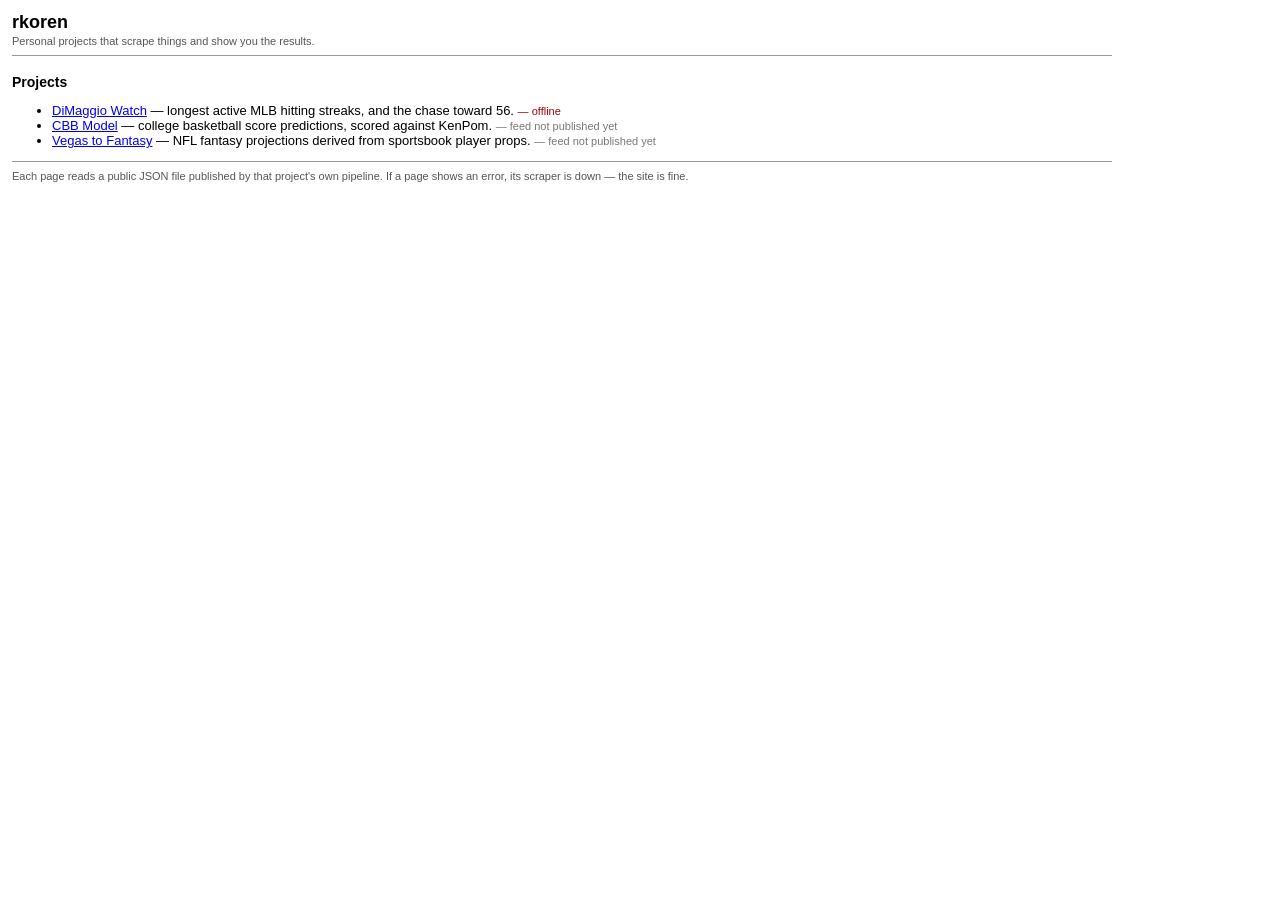
==== site/index.html @ 6981fbaf "Scaffold static project portal One static site that renders public JSON published by each project's " ====
<!DOCTYPE html>
<html lang="en">
<head>
<meta charset="utf-8">
<meta name="viewport" content="width=device-width, initial-scale=1">
<title>rkoren</title>
<link rel="stylesheet" href="./style.css">
</head>
<body>

<h1>rkoren</h1>
<p class="sub">Personal projects that scrape things and show you the results.</p>
<hr>

<h2>Projects</h2>
<ul>
  <li>
    <a href="./dimaggio/">DiMaggio Watch</a> &mdash;
    longest active MLB hitting streaks, and the chase toward 56.
    <span class="stale" id="st-dimaggio"></span>
  </li>
  <li>
    <a href="./cbb/">CBB Model</a> &mdash;
    college basketball score predictions, scored against KenPom.
    <span class="stale" id="st-cbb"></span>
  </li>
  <li>
    <a href="./v2f/">Vegas to Fantasy</a> &mdash;
    NFL fantasy projections derived from sportsbook player props.
    <span class="stale" id="st-v2f"></span>
  </li>
</ul>

<hr>
<p class="sub">
  Each page reads a public JSON file published by that project's own pipeline.
  If a page shows an error, its scraper is down &mdash; the site is fine.
</p>

<script src="./lib.js"></script>
<script>
/* One-line liveness per project.

   Two distinct non-live states, deliberately styled differently:
     pending  -> feed not published yet (expected; muted, not an error)
     offline  -> feed should be up and isn't (red; something is broken)
   Collapsing these would paint the page red for work that simply isn't done. */
(function () {
  var SOURCES = [
    { id: "st-dimaggio", url: "https://dimaggio-watch-data-674325521451.s3.us-east-1.amazonaws.com/streaks.json" },
    { id: "st-cbb", pending: "feed not published yet" },
    { id: "st-v2f", pending: "feed not published yet" }
  ];
  SOURCES.forEach(function (s) {
    var node = el(s.id);
    if (!node) return;
    if (s.pending) {
      node.innerHTML = '<span class="muted">&mdash; ' + s.pending + "</span>";
      return;
    }
    fetchJSON(s.url)
      .then(function (d) { node.textContent = "\u2014 " + agoText(d.generatedAt); })
      .catch(function () { node.innerHTML = '<span class="err">&mdash; offline</span>'; });
  });
})();
</script>

</body>
</html>
---- site/style.css ----
/* Deliberately barebones. Restyling is a later pass — see CLAUDE.md. */
body {
  font-family: Verdana, Geneva, sans-serif;
  font-size: 13px;
  background: #ffffff;
  color: #000000;
  margin: 12px;
  max-width: 1100px;
}
h1 { font-size: 18px; margin: 0 0 2px 0; }
h2 { font-size: 14px; margin: 18px 0 4px 0; }
hr { border: 0; border-top: 1px solid #999; margin: 8px 0; }
a { color: #0000ee; }
a:visited { color: #551a8b; }

.nav { font-size: 12px; margin-bottom: 8px; }
.sub { color: #555; font-size: 11px; margin: 0 0 8px 0; }

table { border-collapse: collapse; font-size: 12px; margin-top: 6px; }
th, td { border: 1px solid #999; padding: 2px 6px; text-align: left; }
th { background: #dddddd; font-weight: bold; cursor: pointer; white-space: nowrap; }
th.nosort { cursor: default; }
tr:nth-child(even) td { background: #f4f4f4; }
td.num, th.num { text-align: right; font-family: "Courier New", monospace; }

.state { padding: 6px 0; font-size: 12px; }
.err { color: #aa0000; }
.err code { font-size: 11px; color: #555; word-break: break-all; }
.stale { color: #555; font-size: 11px; }

.live { color: #aa0000; font-weight: bold; }
.jeopardy { color: #b36b00; }
.muted { color: #777; }
.controls { margin: 8px 0; font-size: 12px; }
.controls label { margin-right: 10px; }
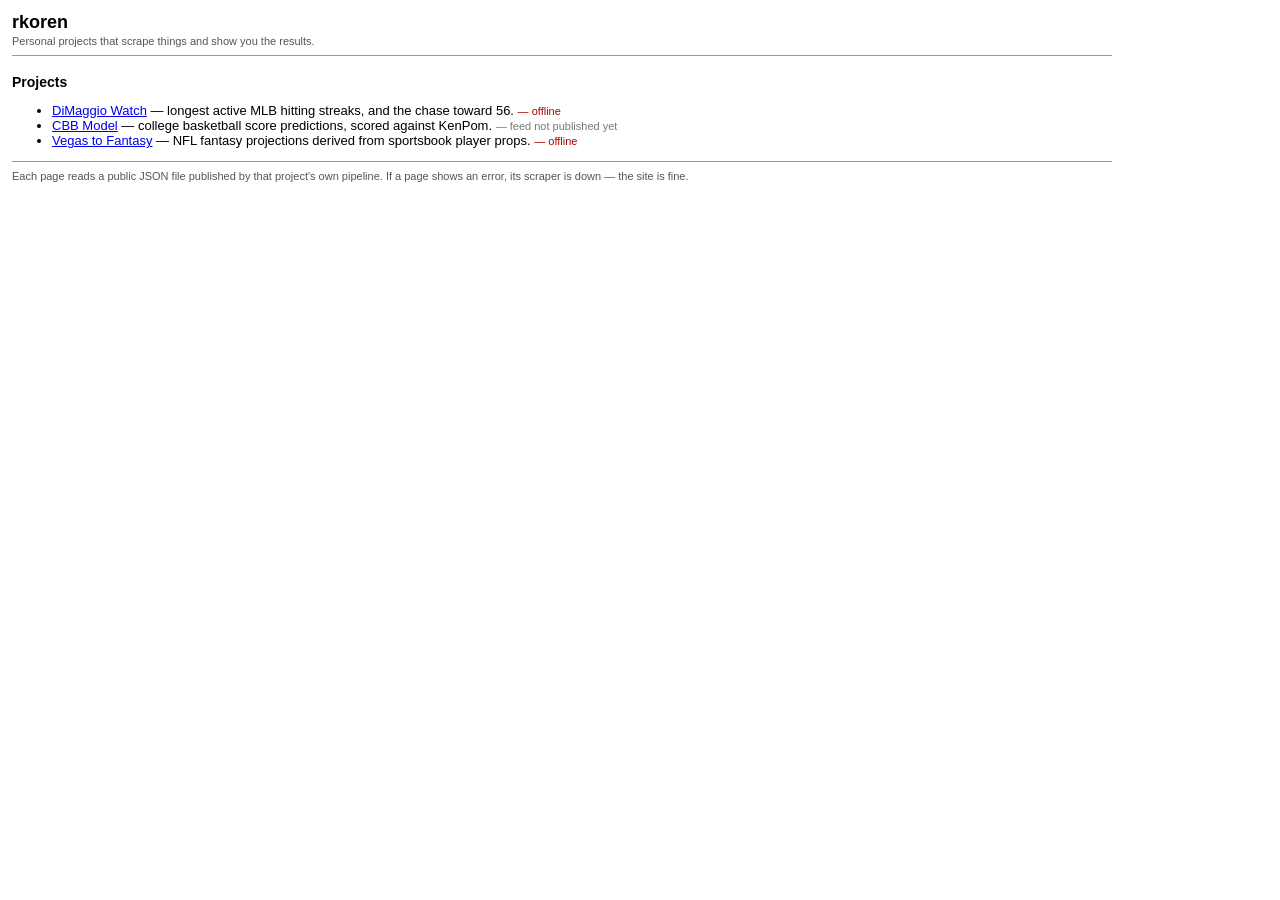
==== commit b1ff6bdd: "v2f setup" ====
--- a/site/index.html
+++ b/site/index.html
@@ -49,7 +49,7 @@
   var SOURCES = [
     { id: "st-dimaggio", url: "https://dimaggio-watch-data-674325521451.s3.us-east-1.amazonaws.com/streaks.json" },
     { id: "st-cbb", pending: "feed not published yet" },
-    { id: "st-v2f", pending: "feed not published yet" }
+    { id: "st-v2f", url: "https://v2f-674325521451-us-east-1-an.s3.us-east-1.amazonaws.com/v2f/public/latest.json" }
   ];
   SOURCES.forEach(function (s) {
     var node = el(s.id);
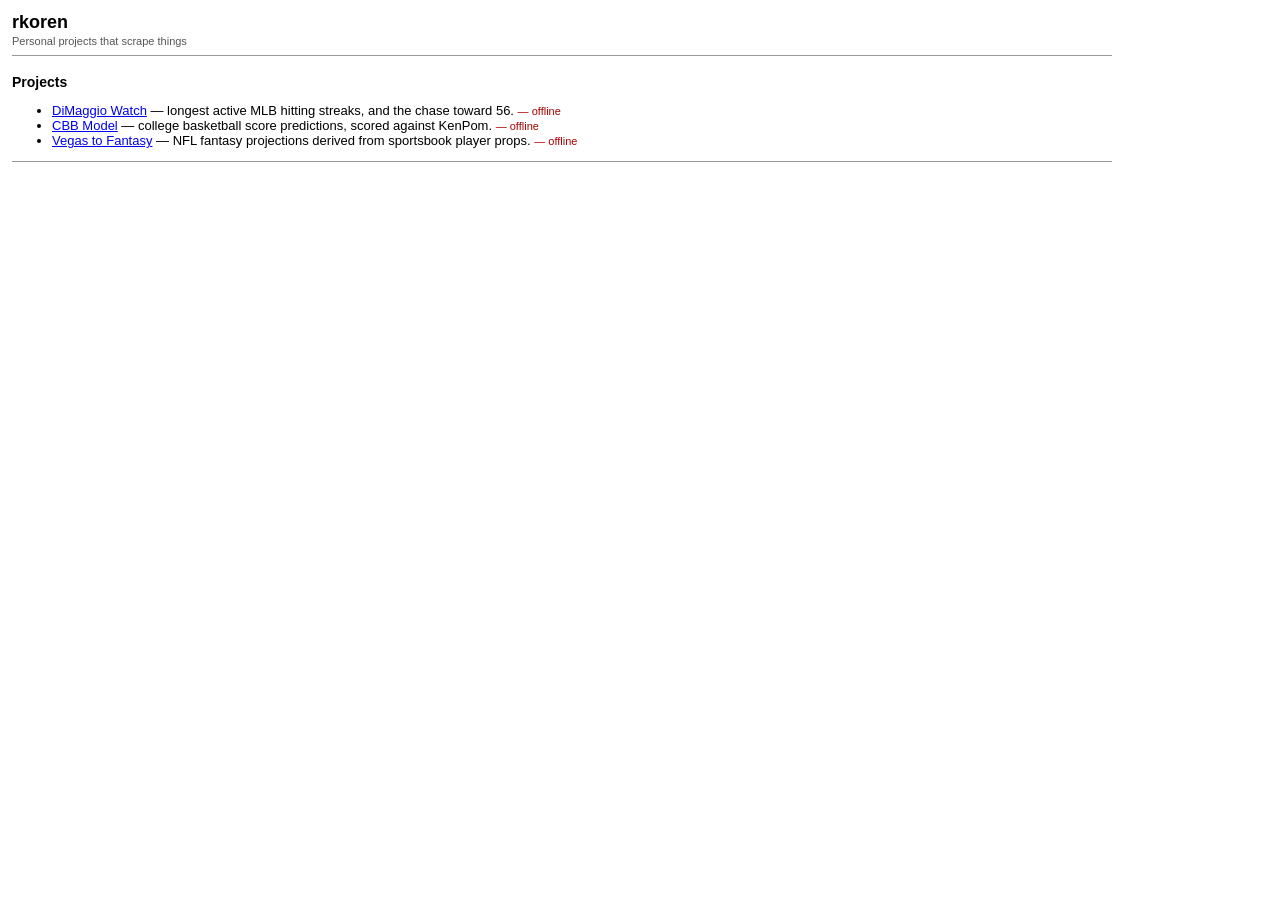
==== commit 723ce628: "search" ====
--- a/site/index.html
+++ b/site/index.html
@@ -9,7 +9,7 @@
 <body>
 
 <h1>rkoren</h1>
-<p class="sub">Personal projects that scrape things and show you the results.</p>
+<p class="sub">Personal projects that scrape things</p>
 <hr>
 
 <h2>Projects</h2>
@@ -32,10 +32,6 @@
 </ul>
 
 <hr>
-<p class="sub">
-  Each page reads a public JSON file published by that project's own pipeline.
-  If a page shows an error, its scraper is down &mdash; the site is fine.
-</p>
 
 <script src="./lib.js"></script>
 <script>
@@ -48,7 +44,7 @@
 (function () {
   var SOURCES = [
     { id: "st-dimaggio", url: "https://dimaggio-watch-data-674325521451.s3.us-east-1.amazonaws.com/streaks.json" },
-    { id: "st-cbb", pending: "feed not published yet" },
+    { id: "st-cbb", url: "https://reilly-cbb-model-data.s3.us-east-1.amazonaws.com/public/latest.json" },
     { id: "st-v2f", url: "https://v2f-674325521451-us-east-1-an.s3.us-east-1.amazonaws.com/v2f/public/latest.json" }
   ];
   SOURCES.forEach(function (s) {
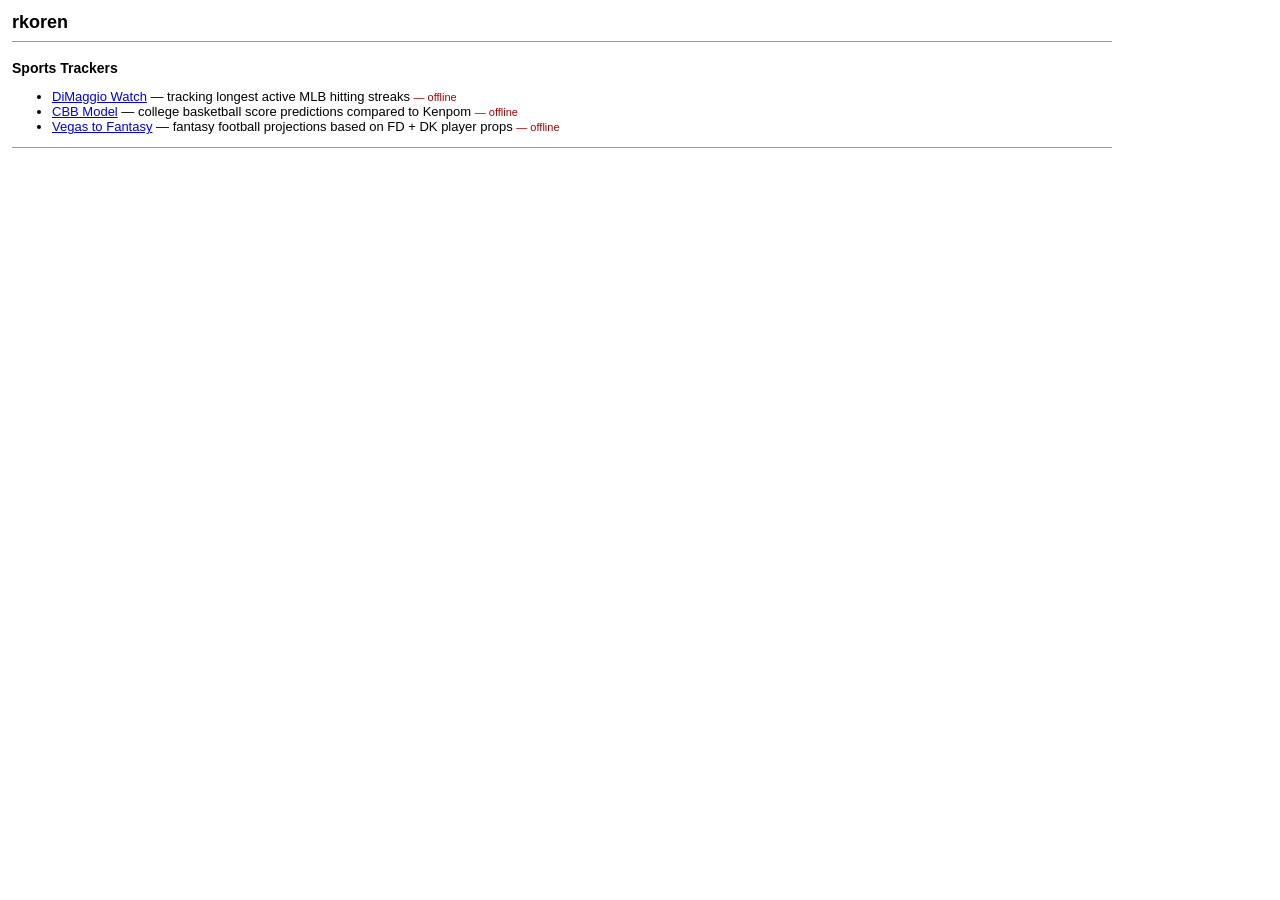
==== commit 5ca5f6e1: "naming and registered domain" ====
--- a/site/index.html
+++ b/site/index.html
@@ -4,29 +4,31 @@
 <meta charset="utf-8">
 <meta name="viewport" content="width=device-width, initial-scale=1">
 <title>rkoren</title>
+<link rel="canonical" href="https://rkoren.com/">
+<link rel="icon" type="image/png" sizes="64x64" href="./assets/me-64.png">
+<link rel="apple-touch-icon" sizes="180x180" href="./assets/me-180.png">
 <link rel="stylesheet" href="./style.css">
 </head>
 <body>
 
 <h1>rkoren</h1>
-<p class="sub">Personal projects that scrape things</p>
 <hr>
 
-<h2>Projects</h2>
+<h2>Sports Trackers</h2>
 <ul>
   <li>
     <a href="./dimaggio/">DiMaggio Watch</a> &mdash;
-    longest active MLB hitting streaks, and the chase toward 56.
+    tracking longest active MLB hitting streaks
     <span class="stale" id="st-dimaggio"></span>
   </li>
   <li>
     <a href="./cbb/">CBB Model</a> &mdash;
-    college basketball score predictions, scored against KenPom.
+    college basketball score predictions compared to Kenpom
     <span class="stale" id="st-cbb"></span>
   </li>
   <li>
     <a href="./v2f/">Vegas to Fantasy</a> &mdash;
-    NFL fantasy projections derived from sportsbook player props.
+    fantasy football projections based on FD + DK player props
     <span class="stale" id="st-v2f"></span>
   </li>
 </ul>
@@ -35,12 +37,6 @@
 
 <script src="./lib.js"></script>
 <script>
-/* One-line liveness per project.
-
-   Two distinct non-live states, deliberately styled differently:
-     pending  -> feed not published yet (expected; muted, not an error)
-     offline  -> feed should be up and isn't (red; something is broken)
-   Collapsing these would paint the page red for work that simply isn't done. */
 (function () {
   var SOURCES = [
     { id: "st-dimaggio", url: "https://dimaggio-watch-data-674325521451.s3.us-east-1.amazonaws.com/streaks.json" },
--- a/site/style.css
+++ b/site/style.css
@@ -33,3 +33,28 @@
 .muted { color: #777; }
 .controls { margin: 8px 0; font-size: 12px; }
 .controls label { margin-right: 10px; }
+
+/* Distribution chart: plain inline SVG, no charting library. */
+svg.dist { display: block; margin: 6px 0 2px 0; max-width: 100%; }
+svg.dist .axis, svg.dist .tick { stroke: #999; stroke-width: 1; }
+svg.dist .tlab { font-family: Verdana, sans-serif; font-size: 9px; fill: #555; }
+svg.dist polyline { fill: none; stroke-width: 1.5; }
+.legend { font-size: 11px; color: #555; margin: 2px 0 4px 0; }
+
+/* Eight series colours, distinguishable without relying on hue alone being subtle. */
+.c0, svg.dist .c0 { color: #0000cc; stroke: #0000cc; }
+.c1, svg.dist .c1 { color: #cc0000; stroke: #cc0000; }
+.c2, svg.dist .c2 { color: #007700; stroke: #007700; }
+.c3, svg.dist .c3 { color: #b36b00; stroke: #b36b00; }
+.c4, svg.dist .c4 { color: #7700aa; stroke: #7700aa; }
+.c5, svg.dist .c5 { color: #008899; stroke: #008899; }
+.c6, svg.dist .c6 { color: #aa0077; stroke: #aa0077; }
+.c7, svg.dist .c7 { color: #555555; stroke: #555555; }
+td.best { background: #eef6ee; }
+.h2h { font-size: 13px; margin: 4px 0; }
+details { margin: 6px 0; font-size: 12px; }
+details summary { cursor: pointer; color: #0000ee; }
+
+/* Stat columns are reference detail, so let the projection columns carry the eye. */
+tr.grp th { background: #cccccc; font-size: 11px; }
+td.stat { color: #444; }
